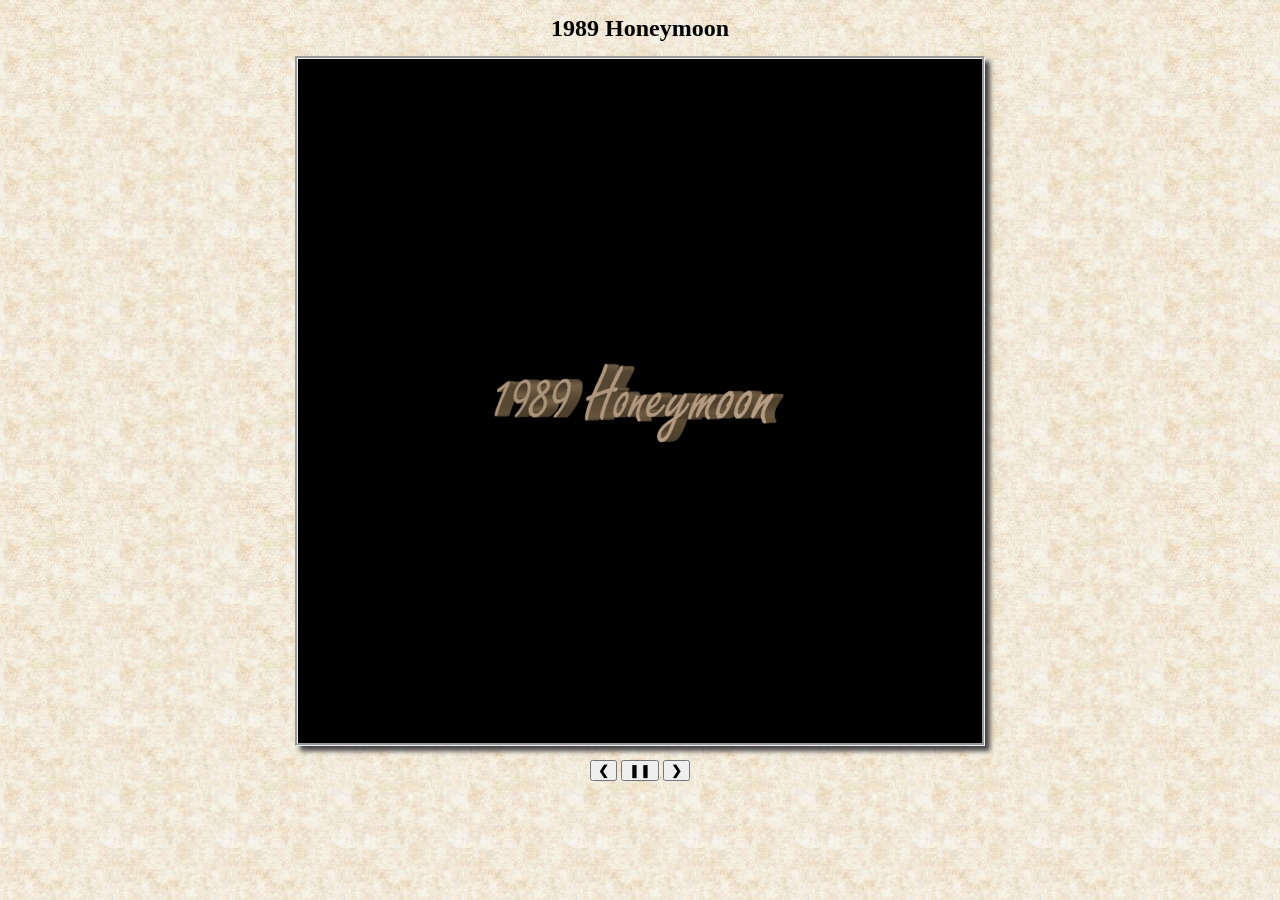
==== 1989Honeymoon/index.html @ 0ba1db9f "Seed 1989 Honeymoon folder" ====
<!DOCTYPE html>
<html>
  <head>
    <meta charset="utf-8"/>
    <base href="..">
    <title>1989 Honeymoon</title>
    <link type="text/css" rel="stylesheet" href="css/slideshow.css"></link>
    <script src="js/slideshow.js"></script>
    <script src="js/description.js"></script>
  </head>
  <body background="images/background.jpg" bgcolor="#FFFFFF" text="#000000">
    <center>
      <table id="outerTable">
        <tr>
          <td>
            <font size="+2"><b>1989 Honeymoon</b></font>
          </td>
        </tr>
        <tr>
          <td>
            <table id="innerTable"><tr><td>
              <img class="tripPix" src="1989Honeymoon/title.jpg" style="width:95%;">
              <img class="tripPix" src="1989Honeymoon/001_B003-12-Worthing_Beach_and_Bridgetown.jpg" style="width:95%;">
              <img class="tripPix" src="1989Honeymoon/002_B004-06C-Divi_St_James.jpg" style="width:95%;">
              <img class="tripPix" src="1989Honeymoon/003_B005-01-Barbados_Black_Pearl_Jolly_Roger.jpg" style="width:95%;">
              <img class="tripPix" src="1989Honeymoon/004_B005-06.jpg" style="width:95%;">
              <img class="tripPix" src="1989Honeymoon/005_B005-08-Parliament_Building.jpg" style="width:95%;">
              <img class="tripPix" src="1989Honeymoon/006_B005-10-Bridgetown_Wharf.jpg" style="width:95%;">
              <img class="tripPix" src="1989Honeymoon/007_B005-11C-Cenotaph_War_Memorial.jpg" style="width:95%;">
              <img class="tripPix" src="1989Honeymoon/008_B005-13-Independence_Arch.jpg" style="width:95%;">
              <img class="tripPix" src="1989Honeymoon/009_B005-16-Harrison's_Cave.jpg" style="width:95%;">
              <img class="tripPix" src="1989Honeymoon/010_B005-17-Harrison's_Cave.jpg" style="height:95%;">
              <img class="tripPix" src="1989Honeymoon/011_B005-19-Harrison's_Cave.jpg" style="width:95%;">
              <img class="tripPix" src="1989Honeymoon/012_B005-20-Harrison's_Cave.jpg" style="height:95%;">
              <img class="tripPix" src="1989Honeymoon/013_B006-02C-Gun_Hill_Signal_Station.jpg" style="width:95%;">
              <img class="tripPix" src="1989Honeymoon/014_B006-03-Gun_Hill_Signal_Station.jpg" style="width:95%;">
              <img class="tripPix" src="1989Honeymoon/015_B006-08.jpg" style="width:95%;">
              <img class="tripPix" src="1989Honeymoon/016_B006-09.jpg" style="width:95%;">
              <img class="tripPix" src="1989Honeymoon/017_B006-10C-Bathsheba.jpg" style="width:95%;">
              <img class="tripPix" src="1989Honeymoon/018_B006-11C-Bathsheba.jpg" style="width:95%;">
              <img class="tripPix" src="1989Honeymoon/019_B006-12.jpg" style="width:95%;">
              <img class="tripPix" src="1989Honeymoon/020_B006-15-Sam_Lord's_Castle_Lookout.jpg" style="width:95%;">
              <img class="tripPix" src="1989Honeymoon/021_B006-16-Sam_Lord's_Castle.jpg" style="width:95%;">
              <img class="tripPix" src="1989Honeymoon/022_B006-17-The_Crane_Resort.jpg" style="width:95%;">
              <img class="tripPix" src="1989Honeymoon/023_B006-19-The_Crane_Resort.jpg" style="width:95%;">
              <img class="tripPix" src="1989Honeymoon/024_B006-20C-The_Crane_Resort.jpg" style="width:95%;">
              <img class="tripPix" src="1989Honeymoon/025_B006-21-Divi_St_James.jpg" style="width:95%;">
              <img class="tripPix" src="1989Honeymoon/026_B006-24C-North_Point.jpg" style="width:95%;">
              <img class="tripPix" src="1989Honeymoon/027_B006-25-North_Point.jpg" style="width:95%;">
              <img class="tripPix" src="1989Honeymoon/028_B006-27-Animal_Flower_Cave.jpg" style="width:95%;">
              <img class="tripPix" src="1989Honeymoon/029_B006-28-Animal_Flower_Cave.jpg" style="width:95%;">
              <img class="tripPix" src="1989Honeymoon/030_B006-31-Animal_Flower_Cave.jpg" style="width:95%;">
              <img class="tripPix" src="1989Honeymoon/031_B006-32-Animal_Flower_Cave.jpg" style="width:95%;">
              <img class="tripPix" src="1989Honeymoon/032_B006-34-Animal_Flower_Cave.jpg" style="width:95%;">
              <img class="tripPix" src="1989Honeymoon/033_B006-35-Animal_Flower_Cave.jpg" style="width:95%;">
              <img class="tripPix" src="1989Honeymoon/034_B006-35C-Animal_Flower_Cave.jpg" style="width:95%;">
              <img class="tripPix" src="1989Honeymoon/035_B006-36C.jpg" style="width:95%;">
              <img class="tripPix" src="1989Honeymoon/036_B007-01-Cherry_Tree_Hill_Reserve.jpg" style="width:95%;">
              <img class="tripPix" src="1989Honeymoon/037_B007-03C-Cherry_Tree_Hill_Reserve.jpg" style="width:95%;">
              <img class="tripPix" src="1989Honeymoon/038_B007-06-Morgan_Lewis_Mill.jpg" style="width:95%;">
              <img class="tripPix" src="1989Honeymoon/039_B007-09-Farley_Hill_National_Park.jpg" style="width:95%;">
              <img class="tripPix" src="1989Honeymoon/040_B007-11C-Farley_Hill_National_Park.jpg" style="width:95%;">
              <img class="tripPix" src="1989Honeymoon/041_B007-21-Puerto_Rico.jpg" style="width:95%;">
              <img class="tripPix" src="images/theend1.jpg" style="width:95%;">
              <img class="tripPix" src="images/theend2.jpg" style="width:95%;">
            </td></tr></table>
          </td>
        </tr>
        <tr>
          <td>
            <button onclick="changePic(-1)" title="Previous slide"><b>&#10094;</b></button>
            <button onclick="toggleFlow(this)" id="buttonPlayPause" title="Play/pause">&#10074;&#10074;</button>
            <button onclick="changePic(1)" title="Next slide"><b>&#10095;</b></button>
          </td>
        </tr>
        <tr>
          <td>
            <b><span id="slideName"></span></b>
          </td>
        </tr>
      </table>
      <script type="text/javascript">
        if (MANUAL_SLIDESHOW) {
          hidePlayButton();
          slideIndex = 1;
          showPic(slideIndex);
        } else {
          slideIndex = 0;
          slideshow();
        }
      </script>
    </center>
  </body>
</html>
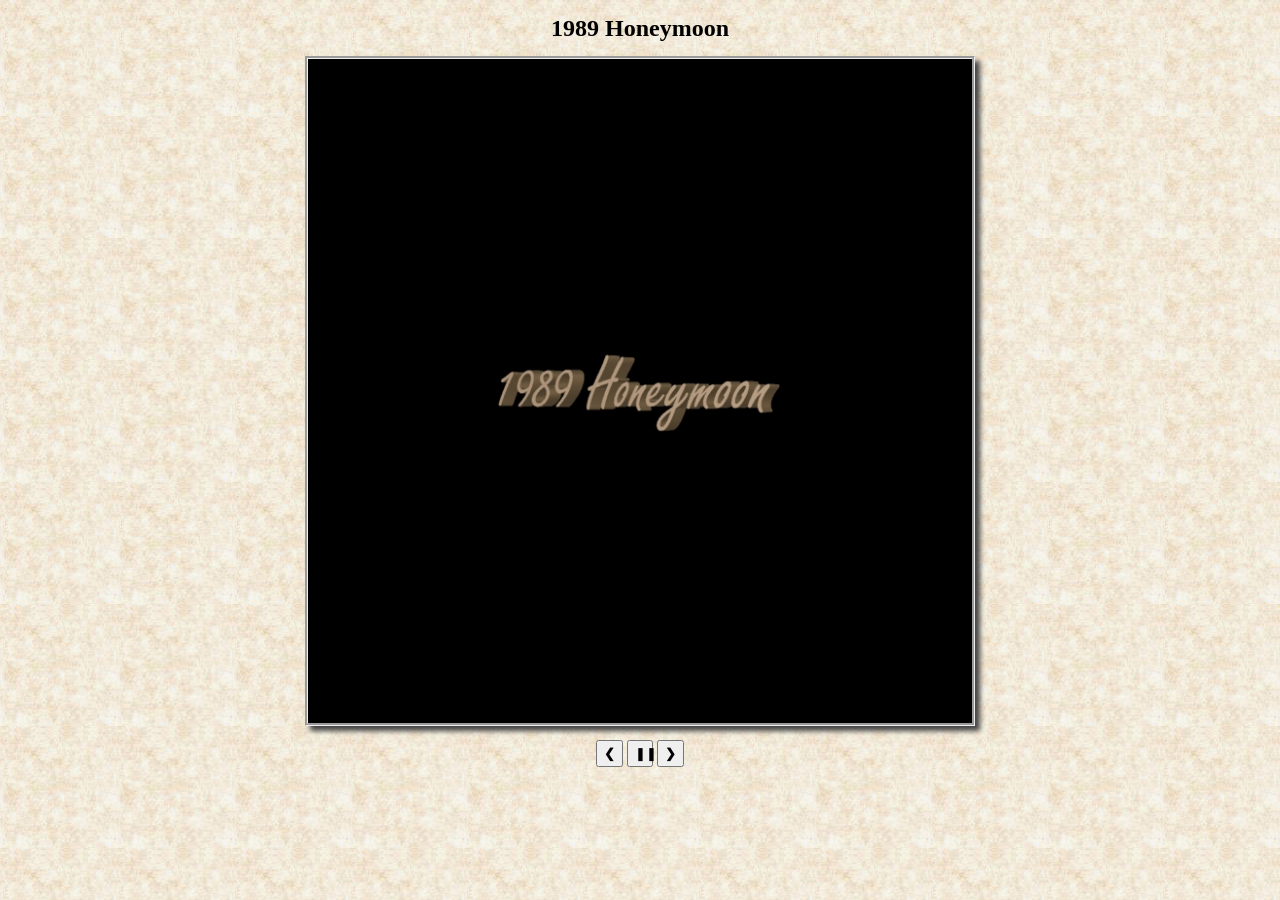
==== commit dee25db9: "Add slide frame responsiveness" ====
--- a/1989Honeymoon/index.html
+++ b/1989Honeymoon/index.html
@@ -19,58 +19,58 @@
         <tr>
           <td>
             <table id="innerTable"><tr><td>
-              <img class="tripPix" src="1989Honeymoon/title.jpg" style="width:95%;">
-              <img class="tripPix" src="1989Honeymoon/001_B003-12-Worthing_Beach_and_Bridgetown.jpg" style="width:95%;">
-              <img class="tripPix" src="1989Honeymoon/002_B004-06C-Divi_St_James.jpg" style="width:95%;">
-              <img class="tripPix" src="1989Honeymoon/003_B005-01-Barbados_Black_Pearl_Jolly_Roger.jpg" style="width:95%;">
-              <img class="tripPix" src="1989Honeymoon/004_B005-06.jpg" style="width:95%;">
-              <img class="tripPix" src="1989Honeymoon/005_B005-08-Parliament_Building.jpg" style="width:95%;">
-              <img class="tripPix" src="1989Honeymoon/006_B005-10-Bridgetown_Wharf.jpg" style="width:95%;">
-              <img class="tripPix" src="1989Honeymoon/007_B005-11C-Cenotaph_War_Memorial.jpg" style="width:95%;">
-              <img class="tripPix" src="1989Honeymoon/008_B005-13-Independence_Arch.jpg" style="width:95%;">
-              <img class="tripPix" src="1989Honeymoon/009_B005-16-Harrison's_Cave.jpg" style="width:95%;">
-              <img class="tripPix" src="1989Honeymoon/010_B005-17-Harrison's_Cave.jpg" style="height:95%;">
-              <img class="tripPix" src="1989Honeymoon/011_B005-19-Harrison's_Cave.jpg" style="width:95%;">
-              <img class="tripPix" src="1989Honeymoon/012_B005-20-Harrison's_Cave.jpg" style="height:95%;">
-              <img class="tripPix" src="1989Honeymoon/013_B006-02C-Gun_Hill_Signal_Station.jpg" style="width:95%;">
-              <img class="tripPix" src="1989Honeymoon/014_B006-03-Gun_Hill_Signal_Station.jpg" style="width:95%;">
-              <img class="tripPix" src="1989Honeymoon/015_B006-08.jpg" style="width:95%;">
-              <img class="tripPix" src="1989Honeymoon/016_B006-09.jpg" style="width:95%;">
-              <img class="tripPix" src="1989Honeymoon/017_B006-10C-Bathsheba.jpg" style="width:95%;">
-              <img class="tripPix" src="1989Honeymoon/018_B006-11C-Bathsheba.jpg" style="width:95%;">
-              <img class="tripPix" src="1989Honeymoon/019_B006-12.jpg" style="width:95%;">
-              <img class="tripPix" src="1989Honeymoon/020_B006-15-Sam_Lord's_Castle_Lookout.jpg" style="width:95%;">
-              <img class="tripPix" src="1989Honeymoon/021_B006-16-Sam_Lord's_Castle.jpg" style="width:95%;">
-              <img class="tripPix" src="1989Honeymoon/022_B006-17-The_Crane_Resort.jpg" style="width:95%;">
-              <img class="tripPix" src="1989Honeymoon/023_B006-19-The_Crane_Resort.jpg" style="width:95%;">
-              <img class="tripPix" src="1989Honeymoon/024_B006-20C-The_Crane_Resort.jpg" style="width:95%;">
-              <img class="tripPix" src="1989Honeymoon/025_B006-21-Divi_St_James.jpg" style="width:95%;">
-              <img class="tripPix" src="1989Honeymoon/026_B006-24C-North_Point.jpg" style="width:95%;">
-              <img class="tripPix" src="1989Honeymoon/027_B006-25-North_Point.jpg" style="width:95%;">
-              <img class="tripPix" src="1989Honeymoon/028_B006-27-Animal_Flower_Cave.jpg" style="width:95%;">
-              <img class="tripPix" src="1989Honeymoon/029_B006-28-Animal_Flower_Cave.jpg" style="width:95%;">
-              <img class="tripPix" src="1989Honeymoon/030_B006-31-Animal_Flower_Cave.jpg" style="width:95%;">
-              <img class="tripPix" src="1989Honeymoon/031_B006-32-Animal_Flower_Cave.jpg" style="width:95%;">
-              <img class="tripPix" src="1989Honeymoon/032_B006-34-Animal_Flower_Cave.jpg" style="width:95%;">
-              <img class="tripPix" src="1989Honeymoon/033_B006-35-Animal_Flower_Cave.jpg" style="width:95%;">
-              <img class="tripPix" src="1989Honeymoon/034_B006-35C-Animal_Flower_Cave.jpg" style="width:95%;">
-              <img class="tripPix" src="1989Honeymoon/035_B006-36C.jpg" style="width:95%;">
-              <img class="tripPix" src="1989Honeymoon/036_B007-01-Cherry_Tree_Hill_Reserve.jpg" style="width:95%;">
-              <img class="tripPix" src="1989Honeymoon/037_B007-03C-Cherry_Tree_Hill_Reserve.jpg" style="width:95%;">
-              <img class="tripPix" src="1989Honeymoon/038_B007-06-Morgan_Lewis_Mill.jpg" style="width:95%;">
-              <img class="tripPix" src="1989Honeymoon/039_B007-09-Farley_Hill_National_Park.jpg" style="width:95%;">
-              <img class="tripPix" src="1989Honeymoon/040_B007-11C-Farley_Hill_National_Park.jpg" style="width:95%;">
-              <img class="tripPix" src="1989Honeymoon/041_B007-21-Puerto_Rico.jpg" style="width:95%;">
-              <img class="tripPix" src="images/theend1.jpg" style="width:95%;">
-              <img class="tripPix" src="images/theend2.jpg" style="width:95%;">
+              <img class="tripPix" src="1989Honeymoon/title.jpg" style="width:95%;height:63%;">
+              <img class="tripPix" src="1989Honeymoon/001_B003-12-Worthing_Beach_and_Bridgetown.jpg" style="width:95%;height:63%;">
+              <img class="tripPix" src="1989Honeymoon/002_B004-06C-Divi_St_James.jpg" style="width:95%;height:63%;">
+              <img class="tripPix" src="1989Honeymoon/003_B005-01-Barbados_Black_Pearl_Jolly_Roger.jpg" style="width:95%;height:63%;">
+              <img class="tripPix" src="1989Honeymoon/004_B005-06.jpg" style="width:95%;height:63%;">
+              <img class="tripPix" src="1989Honeymoon/005_B005-08-Parliament_Building.jpg" style="width:95%;height:63%;">
+              <img class="tripPix" src="1989Honeymoon/006_B005-10-Bridgetown_Wharf.jpg" style="width:95%;height:63%;">
+              <img class="tripPix" src="1989Honeymoon/007_B005-11C-Cenotaph_War_Memorial.jpg" style="width:95%;height:63%;">
+              <img class="tripPix" src="1989Honeymoon/008_B005-13-Independence_Arch.jpg" style="width:95%;height:63%;">
+              <img class="tripPix" src="1989Honeymoon/009_B005-16-Harrison's_Cave.jpg" style="width:95%;height:63%;">
+              <img class="tripPix" src="1989Honeymoon/010_B005-17-Harrison's_Cave.jpg" style="height:95%;width:63%;">
+              <img class="tripPix" src="1989Honeymoon/011_B005-19-Harrison's_Cave.jpg" style="width:95%;height:63%;">
+              <img class="tripPix" src="1989Honeymoon/012_B005-20-Harrison's_Cave.jpg" style="height:95%;width:63%;">
+              <img class="tripPix" src="1989Honeymoon/013_B006-02C-Gun_Hill_Signal_Station.jpg" style="width:95%;height:63%;">
+              <img class="tripPix" src="1989Honeymoon/014_B006-03-Gun_Hill_Signal_Station.jpg" style="width:95%;height:63%;">
+              <img class="tripPix" src="1989Honeymoon/015_B006-08.jpg" style="width:95%;height:63%;">
+              <img class="tripPix" src="1989Honeymoon/016_B006-09.jpg" style="width:95%;height:63%;">
+              <img class="tripPix" src="1989Honeymoon/017_B006-10C-Bathsheba.jpg" style="width:95%;height:63%;">
+              <img class="tripPix" src="1989Honeymoon/018_B006-11C-Bathsheba.jpg" style="width:95%;height:63%;">
+              <img class="tripPix" src="1989Honeymoon/019_B006-12.jpg" style="width:95%;height:63%;">
+              <img class="tripPix" src="1989Honeymoon/020_B006-15-Sam_Lord's_Castle_Lookout.jpg" style="width:95%;height:63%;">
+              <img class="tripPix" src="1989Honeymoon/021_B006-16-Sam_Lord's_Castle.jpg" style="width:95%;height:63%;">
+              <img class="tripPix" src="1989Honeymoon/022_B006-17-The_Crane_Resort.jpg" style="width:95%;height:63%;">
+              <img class="tripPix" src="1989Honeymoon/023_B006-19-Crane_Beach.jpg" style="width:95%;height:63%;">
+              <img class="tripPix" src="1989Honeymoon/024_B006-20C-The_Crane_Resort.jpg" style="width:95%;height:63%;">
+              <img class="tripPix" src="1989Honeymoon/025_B006-21-Divi_St_James.jpg" style="width:95%;height:63%;">
+              <img class="tripPix" src="1989Honeymoon/026_B006-24C-North_Point.jpg" style="width:95%;height:63%;">
+              <img class="tripPix" src="1989Honeymoon/027_B006-25-North_Point.jpg" style="width:95%;height:63%;">
+              <img class="tripPix" src="1989Honeymoon/028_B006-27-Animal_Flower_Cave.jpg" style="width:95%;height:63%;">
+              <img class="tripPix" src="1989Honeymoon/029_B006-28-Animal_Flower_Cave.jpg" style="width:95%;height:63%;">
+              <img class="tripPix" src="1989Honeymoon/030_B006-31-Animal_Flower_Cave.jpg" style="width:95%;height:63%;">
+              <img class="tripPix" src="1989Honeymoon/031_B006-32-Animal_Flower_Cave.jpg" style="width:95%;height:63%;">
+              <img class="tripPix" src="1989Honeymoon/032_B006-34-Animal_Flower_Cave.jpg" style="width:95%;height:63%;">
+              <img class="tripPix" src="1989Honeymoon/033_B006-35-Animal_Flower_Cave.jpg" style="width:95%;height:63%;">
+              <img class="tripPix" src="1989Honeymoon/034_B006-35C-Animal_Flower_Cave.jpg" style="width:95%;height:63%;">
+              <img class="tripPix" src="1989Honeymoon/035_B006-36C.jpg" style="width:95%;height:63%;">
+              <img class="tripPix" src="1989Honeymoon/036_B007-01-Cherry_Tree_Hill_Reserve.jpg" style="width:95%;height:63%;">
+              <img class="tripPix" src="1989Honeymoon/037_B007-03C-Cherry_Tree_Hill_Reserve.jpg" style="width:95%;height:63%;">
+              <img class="tripPix" src="1989Honeymoon/038_B007-06-Morgan_Lewis_Mill.jpg" style="width:95%;height:63%;">
+              <img class="tripPix" src="1989Honeymoon/039_B007-09-Farley_Hill_National_Park.jpg" style="width:95%;height:63%;">
+              <img class="tripPix" src="1989Honeymoon/040_B007-11C-Farley_Hill_National_Park.jpg" style="width:95%;height:63%;">
+              <img class="tripPix" src="1989Honeymoon/041_B007-21-Puerto_Rico.jpg" style="width:95%;height:63%;">
+              <img class="tripPix" src="images/theend1.jpg" style="width:95%;height:71%;">
+              <img class="tripPix" src="images/theend2.jpg" style="width:95%;height:71%;">
             </td></tr></table>
           </td>
         </tr>
         <tr>
           <td>
-            <button onclick="changePic(-1)" title="Previous slide"><b>&#10094;</b></button>
+            <button onclick="changePic(-1)" id="buttonPrev" title="Previous slide"><b>&#10094;</b></button>
             <button onclick="toggleFlow(this)" id="buttonPlayPause" title="Play/pause">&#10074;&#10074;</button>
-            <button onclick="changePic(1)" title="Next slide"><b>&#10095;</b></button>
+            <button onclick="changePic(1)" id="buttonNext" title="Next slide"><b>&#10095;</b></button>
           </td>
         </tr>
         <tr>
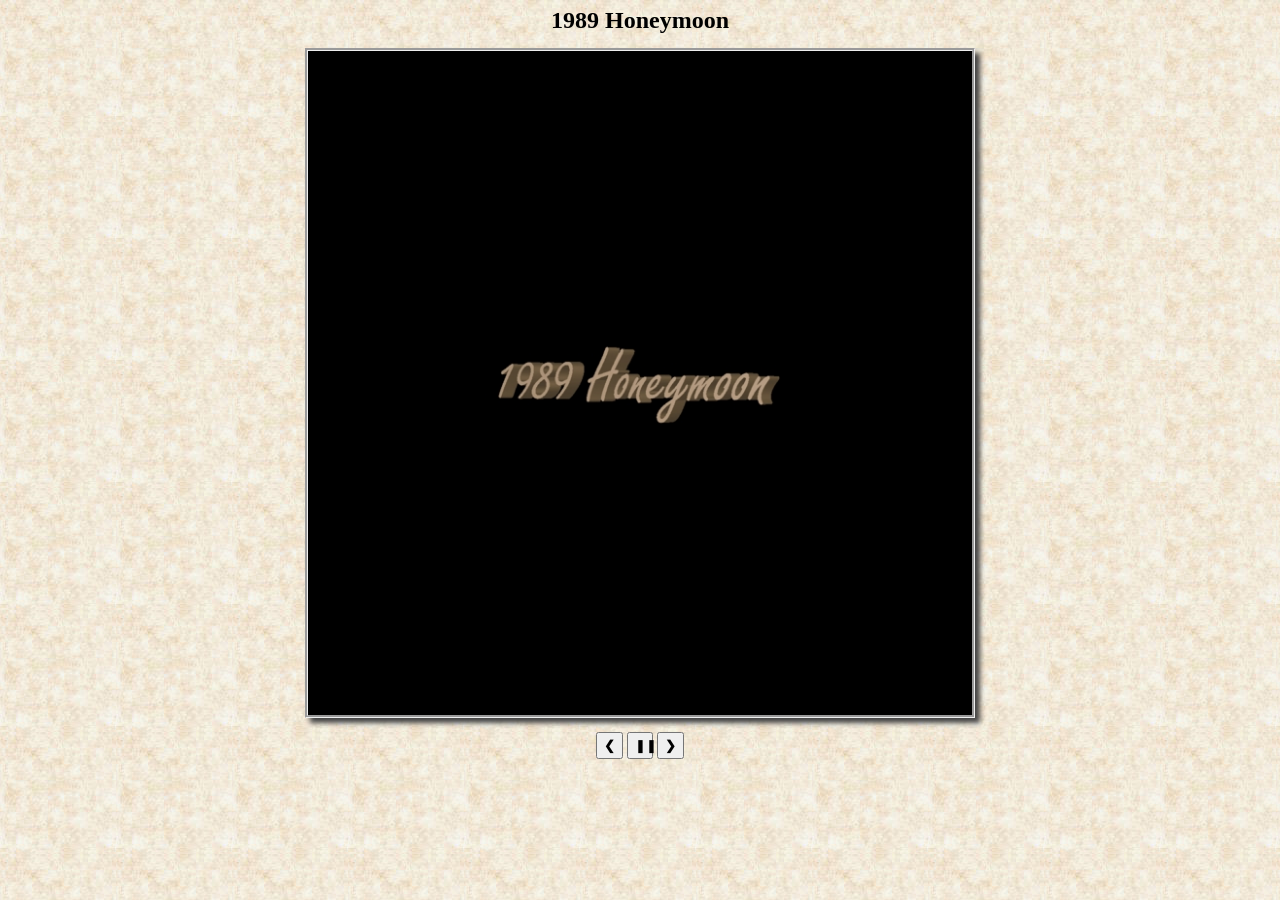
==== commit 335bcea0: "validator.w3.org compliance" ====
--- a/1989Honeymoon/index.html
+++ b/1989Honeymoon/index.html
@@ -1,94 +1,82 @@
 <!DOCTYPE html>
-<html>
+<html lang="en">
   <head>
-    <meta charset="utf-8"/>
+    <meta charset="utf-8">
     <base href="..">
     <title>1989 Honeymoon</title>
-    <link type="text/css" rel="stylesheet" href="css/slideshow.css"></link>
+    <link rel="stylesheet" href="css/slideshow.css">
     <script src="js/slideshow.js"></script>
     <script src="js/description.js"></script>
   </head>
-  <body background="images/background.jpg" bgcolor="#FFFFFF" text="#000000">
-    <center>
-      <table id="outerTable">
-        <tr>
-          <td>
-            <font size="+2"><b>1989 Honeymoon</b></font>
-          </td>
-        </tr>
-        <tr>
-          <td>
-            <table id="innerTable"><tr><td>
-              <img class="tripPix" src="1989Honeymoon/title.jpg" style="width:95%;height:63%;">
-              <img class="tripPix" src="1989Honeymoon/001_B003-12-Worthing_Beach_and_Bridgetown.jpg" style="width:95%;height:63%;">
-              <img class="tripPix" src="1989Honeymoon/002_B004-06C-Divi_St_James.jpg" style="width:95%;height:63%;">
-              <img class="tripPix" src="1989Honeymoon/003_B005-01-Barbados_Black_Pearl_Jolly_Roger.jpg" style="width:95%;height:63%;">
-              <img class="tripPix" src="1989Honeymoon/004_B005-06.jpg" style="width:95%;height:63%;">
-              <img class="tripPix" src="1989Honeymoon/005_B005-08-Parliament_Building.jpg" style="width:95%;height:63%;">
-              <img class="tripPix" src="1989Honeymoon/006_B005-10-Bridgetown_Wharf.jpg" style="width:95%;height:63%;">
-              <img class="tripPix" src="1989Honeymoon/007_B005-11C-Cenotaph_War_Memorial.jpg" style="width:95%;height:63%;">
-              <img class="tripPix" src="1989Honeymoon/008_B005-13-Independence_Arch.jpg" style="width:95%;height:63%;">
-              <img class="tripPix" src="1989Honeymoon/009_B005-16-Harrison's_Cave.jpg" style="width:95%;height:63%;">
-              <img class="tripPix" src="1989Honeymoon/010_B005-17-Harrison's_Cave.jpg" style="height:95%;width:63%;">
-              <img class="tripPix" src="1989Honeymoon/011_B005-19-Harrison's_Cave.jpg" style="width:95%;height:63%;">
-              <img class="tripPix" src="1989Honeymoon/012_B005-20-Harrison's_Cave.jpg" style="height:95%;width:63%;">
-              <img class="tripPix" src="1989Honeymoon/013_B006-02C-Gun_Hill_Signal_Station.jpg" style="width:95%;height:63%;">
-              <img class="tripPix" src="1989Honeymoon/014_B006-03-Gun_Hill_Signal_Station.jpg" style="width:95%;height:63%;">
-              <img class="tripPix" src="1989Honeymoon/015_B006-08.jpg" style="width:95%;height:63%;">
-              <img class="tripPix" src="1989Honeymoon/016_B006-09.jpg" style="width:95%;height:63%;">
-              <img class="tripPix" src="1989Honeymoon/017_B006-10C-Bathsheba.jpg" style="width:95%;height:63%;">
-              <img class="tripPix" src="1989Honeymoon/018_B006-11C-Bathsheba.jpg" style="width:95%;height:63%;">
-              <img class="tripPix" src="1989Honeymoon/019_B006-12.jpg" style="width:95%;height:63%;">
-              <img class="tripPix" src="1989Honeymoon/020_B006-15-Sam_Lord's_Castle_Lookout.jpg" style="width:95%;height:63%;">
-              <img class="tripPix" src="1989Honeymoon/021_B006-16-Sam_Lord's_Castle.jpg" style="width:95%;height:63%;">
-              <img class="tripPix" src="1989Honeymoon/022_B006-17-The_Crane_Resort.jpg" style="width:95%;height:63%;">
-              <img class="tripPix" src="1989Honeymoon/023_B006-19-Crane_Beach.jpg" style="width:95%;height:63%;">
-              <img class="tripPix" src="1989Honeymoon/024_B006-20C-The_Crane_Resort.jpg" style="width:95%;height:63%;">
-              <img class="tripPix" src="1989Honeymoon/025_B006-21-Divi_St_James.jpg" style="width:95%;height:63%;">
-              <img class="tripPix" src="1989Honeymoon/026_B006-24C-North_Point.jpg" style="width:95%;height:63%;">
-              <img class="tripPix" src="1989Honeymoon/027_B006-25-North_Point.jpg" style="width:95%;height:63%;">
-              <img class="tripPix" src="1989Honeymoon/028_B006-27-Animal_Flower_Cave.jpg" style="width:95%;height:63%;">
-              <img class="tripPix" src="1989Honeymoon/029_B006-28-Animal_Flower_Cave.jpg" style="width:95%;height:63%;">
-              <img class="tripPix" src="1989Honeymoon/030_B006-31-Animal_Flower_Cave.jpg" style="width:95%;height:63%;">
-              <img class="tripPix" src="1989Honeymoon/031_B006-32-Animal_Flower_Cave.jpg" style="width:95%;height:63%;">
-              <img class="tripPix" src="1989Honeymoon/032_B006-34-Animal_Flower_Cave.jpg" style="width:95%;height:63%;">
-              <img class="tripPix" src="1989Honeymoon/033_B006-35-Animal_Flower_Cave.jpg" style="width:95%;height:63%;">
-              <img class="tripPix" src="1989Honeymoon/034_B006-35C-Animal_Flower_Cave.jpg" style="width:95%;height:63%;">
-              <img class="tripPix" src="1989Honeymoon/035_B006-36C.jpg" style="width:95%;height:63%;">
-              <img class="tripPix" src="1989Honeymoon/036_B007-01-Cherry_Tree_Hill_Reserve.jpg" style="width:95%;height:63%;">
-              <img class="tripPix" src="1989Honeymoon/037_B007-03C-Cherry_Tree_Hill_Reserve.jpg" style="width:95%;height:63%;">
-              <img class="tripPix" src="1989Honeymoon/038_B007-06-Morgan_Lewis_Mill.jpg" style="width:95%;height:63%;">
-              <img class="tripPix" src="1989Honeymoon/039_B007-09-Farley_Hill_National_Park.jpg" style="width:95%;height:63%;">
-              <img class="tripPix" src="1989Honeymoon/040_B007-11C-Farley_Hill_National_Park.jpg" style="width:95%;height:63%;">
-              <img class="tripPix" src="1989Honeymoon/041_B007-21-Puerto_Rico.jpg" style="width:95%;height:63%;">
-              <img class="tripPix" src="images/theend1.jpg" style="width:95%;height:71%;">
-              <img class="tripPix" src="images/theend2.jpg" style="width:95%;height:71%;">
-            </td></tr></table>
-          </td>
-        </tr>
-        <tr>
-          <td>
-            <button onclick="changePic(-1)" id="buttonPrev" title="Previous slide"><b>&#10094;</b></button>
-            <button onclick="toggleFlow(this)" id="buttonPlayPause" title="Play/pause">&#10074;&#10074;</button>
-            <button onclick="changePic(1)" id="buttonNext" title="Next slide"><b>&#10095;</b></button>
-          </td>
-        </tr>
-        <tr>
-          <td>
-            <b><span id="slideName"></span></b>
-          </td>
-        </tr>
-      </table>
-      <script type="text/javascript">
-        if (MANUAL_SLIDESHOW) {
-          hidePlayButton();
-          slideIndex = 1;
-          showPic(slideIndex);
-        } else {
-          slideIndex = 0;
-          slideshow();
-        }
-      </script>
-    </center>
+  <body>
+    <table id="outerTable">
+      <tr>
+        <td>
+          <span id="slideTitle">1989 Honeymoon</span>
+        </td>
+      </tr>
+      <tr>
+        <td>
+          <table id="innerTable"><tr><td>
+            <img class="tripPix" alt="Title" src="1989Honeymoon/title.jpg" style="width:95%;height:63%;">
+            <img class="tripPix" alt="Slide" src="1989Honeymoon/001_B003-12-Worthing_Beach_and_Bridgetown.jpg" style="width:95%;height:63%;">
+            <img class="tripPix" alt="Slide" src="1989Honeymoon/002_B004-06C-Divi_St_James.jpg" style="width:95%;height:63%;">
+            <img class="tripPix" alt="Slide" src="1989Honeymoon/003_B005-01-Barbados_Black_Pearl_Jolly_Roger.jpg" style="width:95%;height:63%;">
+            <img class="tripPix" alt="Slide" src="1989Honeymoon/004_B005-06.jpg" style="width:95%;height:63%;">
+            <img class="tripPix" alt="Slide" src="1989Honeymoon/005_B005-08-Parliament_Building.jpg" style="width:95%;height:63%;">
+            <img class="tripPix" alt="Slide" src="1989Honeymoon/006_B005-10-Bridgetown_Wharf.jpg" style="width:95%;height:63%;">
+            <img class="tripPix" alt="Slide" src="1989Honeymoon/007_B005-11C-Cenotaph_War_Memorial.jpg" style="width:95%;height:63%;">
+            <img class="tripPix" alt="Slide" src="1989Honeymoon/008_B005-13-Independence_Arch.jpg" style="width:95%;height:63%;">
+            <img class="tripPix" alt="Slide" src="1989Honeymoon/009_B005-16-Harrison's_Cave.jpg" style="width:95%;height:63%;">
+            <img class="tripPix" alt="Slide" src="1989Honeymoon/010_B005-17-Harrison's_Cave.jpg" style="height:95%;width:63%;">
+            <img class="tripPix" alt="Slide" src="1989Honeymoon/011_B005-19-Harrison's_Cave.jpg" style="width:95%;height:63%;">
+            <img class="tripPix" alt="Slide" src="1989Honeymoon/012_B005-20-Harrison's_Cave.jpg" style="height:95%;width:63%;">
+            <img class="tripPix" alt="Slide" src="1989Honeymoon/013_B006-02C-Gun_Hill_Signal_Station.jpg" style="width:95%;height:63%;">
+            <img class="tripPix" alt="Slide" src="1989Honeymoon/014_B006-03-Gun_Hill_Signal_Station.jpg" style="width:95%;height:63%;">
+            <img class="tripPix" alt="Slide" src="1989Honeymoon/015_B006-08.jpg" style="width:95%;height:63%;">
+            <img class="tripPix" alt="Slide" src="1989Honeymoon/016_B006-09.jpg" style="width:95%;height:63%;">
+            <img class="tripPix" alt="Slide" src="1989Honeymoon/017_B006-10C-Bathsheba.jpg" style="width:95%;height:63%;">
+            <img class="tripPix" alt="Slide" src="1989Honeymoon/018_B006-11C-Bathsheba.jpg" style="width:95%;height:63%;">
+            <img class="tripPix" alt="Slide" src="1989Honeymoon/019_B006-12.jpg" style="width:95%;height:63%;">
+            <img class="tripPix" alt="Slide" src="1989Honeymoon/020_B006-15-Sam_Lord's_Castle_Lookout.jpg" style="width:95%;height:63%;">
+            <img class="tripPix" alt="Slide" src="1989Honeymoon/021_B006-16-Sam_Lord's_Castle.jpg" style="width:95%;height:63%;">
+            <img class="tripPix" alt="Slide" src="1989Honeymoon/022_B006-17-The_Crane_Resort.jpg" style="width:95%;height:63%;">
+            <img class="tripPix" alt="Slide" src="1989Honeymoon/023_B006-19-Crane_Beach.jpg" style="width:95%;height:63%;">
+            <img class="tripPix" alt="Slide" src="1989Honeymoon/024_B006-20C-The_Crane_Resort.jpg" style="width:95%;height:63%;">
+            <img class="tripPix" alt="Slide" src="1989Honeymoon/025_B006-21-Divi_St_James.jpg" style="width:95%;height:63%;">
+            <img class="tripPix" alt="Slide" src="1989Honeymoon/026_B006-24C-North_Point.jpg" style="width:95%;height:63%;">
+            <img class="tripPix" alt="Slide" src="1989Honeymoon/027_B006-25-North_Point.jpg" style="width:95%;height:63%;">
+            <img class="tripPix" alt="Slide" src="1989Honeymoon/028_B006-27-Animal_Flower_Cave.jpg" style="width:95%;height:63%;">
+            <img class="tripPix" alt="Slide" src="1989Honeymoon/029_B006-28-Animal_Flower_Cave.jpg" style="width:95%;height:63%;">
+            <img class="tripPix" alt="Slide" src="1989Honeymoon/030_B006-31-Animal_Flower_Cave.jpg" style="width:95%;height:63%;">
+            <img class="tripPix" alt="Slide" src="1989Honeymoon/031_B006-32-Animal_Flower_Cave.jpg" style="width:95%;height:63%;">
+            <img class="tripPix" alt="Slide" src="1989Honeymoon/032_B006-34-Animal_Flower_Cave.jpg" style="width:95%;height:63%;">
+            <img class="tripPix" alt="Slide" src="1989Honeymoon/033_B006-35-Animal_Flower_Cave.jpg" style="width:95%;height:63%;">
+            <img class="tripPix" alt="Slide" src="1989Honeymoon/034_B006-35C-Animal_Flower_Cave.jpg" style="width:95%;height:63%;">
+            <img class="tripPix" alt="Slide" src="1989Honeymoon/035_B006-36C.jpg" style="width:95%;height:63%;">
+            <img class="tripPix" alt="Slide" src="1989Honeymoon/036_B007-01-Cherry_Tree_Hill_Reserve.jpg" style="width:95%;height:63%;">
+            <img class="tripPix" alt="Slide" src="1989Honeymoon/037_B007-03C-Cherry_Tree_Hill_Reserve.jpg" style="width:95%;height:63%;">
+            <img class="tripPix" alt="Slide" src="1989Honeymoon/038_B007-06-Morgan_Lewis_Mill.jpg" style="width:95%;height:63%;">
+            <img class="tripPix" alt="Slide" src="1989Honeymoon/039_B007-09-Farley_Hill_National_Park.jpg" style="width:95%;height:63%;">
+            <img class="tripPix" alt="Slide" src="1989Honeymoon/040_B007-11C-Farley_Hill_National_Park.jpg" style="width:95%;height:63%;">
+            <img class="tripPix" alt="Slide" src="1989Honeymoon/041_B007-21-Puerto_Rico.jpg" style="width:95%;height:63%;">
+            <img class="tripPix" alt="Credit" src="images/theend1.jpg" style="width:95%;height:71%;">
+            <img class="tripPix" alt="Credit" src="images/theend2.jpg" style="width:95%;height:71%;">
+          </td></tr></table>
+        </td>
+      </tr>
+      <tr>
+        <td>
+          <button onclick="changePic(-1)" id="buttonPrev" title="Previous slide"><b>&#10094;</b></button>
+          <button onclick="toggleFlow(this)" id="buttonPlayPause" title="Play/pause">&#10074;&#10074;</button>
+          <button onclick="changePic(1)" id="buttonNext" title="Next slide"><b>&#10095;</b></button>
+        </td>
+      </tr>
+      <tr>
+        <td>
+          <span id="slideName"></span>
+        </td>
+      </tr>
+    </table>
   </body>
 </html>
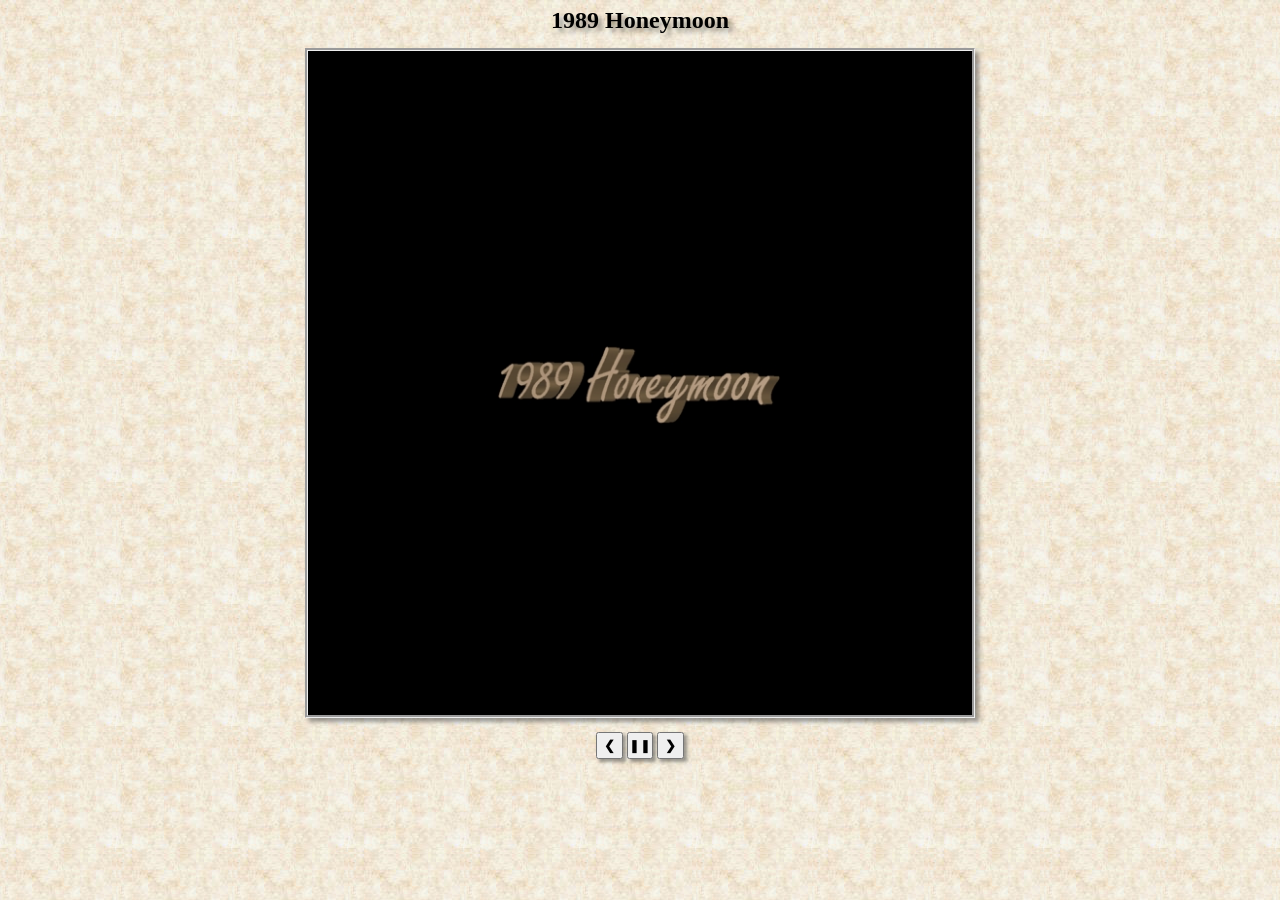
==== commit e6c3b9f5: "Slide renaming in prep for all queries" ====
--- a/1989Honeymoon/index.html
+++ b/1989Honeymoon/index.html
@@ -22,22 +22,22 @@
             <img class="tripPix" alt="Slide" src="1989Honeymoon/001_B003-12-Worthing_Beach_and_Bridgetown.jpg" style="width:95%;height:63%;">
             <img class="tripPix" alt="Slide" src="1989Honeymoon/002_B004-06C-Divi_St_James.jpg" style="width:95%;height:63%;">
             <img class="tripPix" alt="Slide" src="1989Honeymoon/003_B005-01-Barbados_Black_Pearl_Jolly_Roger.jpg" style="width:95%;height:63%;">
-            <img class="tripPix" alt="Slide" src="1989Honeymoon/004_B005-06.jpg" style="width:95%;height:63%;">
-            <img class="tripPix" alt="Slide" src="1989Honeymoon/005_B005-08-Parliament_Building.jpg" style="width:95%;height:63%;">
+            <img class="tripPix" alt="Slide" src="1989Honeymoon/004_B005-06-Barbados.jpg" style="width:95%;height:63%;">
+            <img class="tripPix" alt="Slide" src="1989Honeymoon/005_B005-08-Parliament_Building_in_Bridgetown.jpg" style="width:95%;height:63%;">
             <img class="tripPix" alt="Slide" src="1989Honeymoon/006_B005-10-Bridgetown_Wharf.jpg" style="width:95%;height:63%;">
-            <img class="tripPix" alt="Slide" src="1989Honeymoon/007_B005-11C-Cenotaph_War_Memorial.jpg" style="width:95%;height:63%;">
-            <img class="tripPix" alt="Slide" src="1989Honeymoon/008_B005-13-Independence_Arch.jpg" style="width:95%;height:63%;">
+            <img class="tripPix" alt="Slide" src="1989Honeymoon/007_B005-11C-Cenotaph_War_Memorial_in_Bridgetown.jpg" style="width:95%;height:63%;">
+            <img class="tripPix" alt="Slide" src="1989Honeymoon/008_B005-13-Independence_Arch_in_Bridgetown.jpg" style="width:95%;height:63%;">
             <img class="tripPix" alt="Slide" src="1989Honeymoon/009_B005-16-Harrison's_Cave.jpg" style="width:95%;height:63%;">
             <img class="tripPix" alt="Slide" src="1989Honeymoon/010_B005-17-Harrison's_Cave.jpg" style="height:95%;width:63%;">
             <img class="tripPix" alt="Slide" src="1989Honeymoon/011_B005-19-Harrison's_Cave.jpg" style="width:95%;height:63%;">
             <img class="tripPix" alt="Slide" src="1989Honeymoon/012_B005-20-Harrison's_Cave.jpg" style="height:95%;width:63%;">
             <img class="tripPix" alt="Slide" src="1989Honeymoon/013_B006-02C-Gun_Hill_Signal_Station.jpg" style="width:95%;height:63%;">
             <img class="tripPix" alt="Slide" src="1989Honeymoon/014_B006-03-Gun_Hill_Signal_Station.jpg" style="width:95%;height:63%;">
-            <img class="tripPix" alt="Slide" src="1989Honeymoon/015_B006-08.jpg" style="width:95%;height:63%;">
-            <img class="tripPix" alt="Slide" src="1989Honeymoon/016_B006-09.jpg" style="width:95%;height:63%;">
+            <img class="tripPix" alt="Slide" src="1989Honeymoon/015_B006-08-Barbados.jpg" style="width:95%;height:63%;">
+            <img class="tripPix" alt="Slide" src="1989Honeymoon/016_B006-09-Barbados.jpg" style="width:95%;height:63%;">
             <img class="tripPix" alt="Slide" src="1989Honeymoon/017_B006-10C-Bathsheba.jpg" style="width:95%;height:63%;">
             <img class="tripPix" alt="Slide" src="1989Honeymoon/018_B006-11C-Bathsheba.jpg" style="width:95%;height:63%;">
-            <img class="tripPix" alt="Slide" src="1989Honeymoon/019_B006-12.jpg" style="width:95%;height:63%;">
+            <img class="tripPix" alt="Slide" src="1989Honeymoon/019_B006-12-Barbados.jpg" style="width:95%;height:63%;">
             <img class="tripPix" alt="Slide" src="1989Honeymoon/020_B006-15-Sam_Lord's_Castle_Lookout.jpg" style="width:95%;height:63%;">
             <img class="tripPix" alt="Slide" src="1989Honeymoon/021_B006-16-Sam_Lord's_Castle.jpg" style="width:95%;height:63%;">
             <img class="tripPix" alt="Slide" src="1989Honeymoon/022_B006-17-The_Crane_Resort.jpg" style="width:95%;height:63%;">
@@ -53,7 +53,7 @@
             <img class="tripPix" alt="Slide" src="1989Honeymoon/032_B006-34-Animal_Flower_Cave.jpg" style="width:95%;height:63%;">
             <img class="tripPix" alt="Slide" src="1989Honeymoon/033_B006-35-Animal_Flower_Cave.jpg" style="width:95%;height:63%;">
             <img class="tripPix" alt="Slide" src="1989Honeymoon/034_B006-35C-Animal_Flower_Cave.jpg" style="width:95%;height:63%;">
-            <img class="tripPix" alt="Slide" src="1989Honeymoon/035_B006-36C.jpg" style="width:95%;height:63%;">
+            <img class="tripPix" alt="Slide" src="1989Honeymoon/035_B006-36C-Barbados.jpg" style="width:95%;height:63%;">
             <img class="tripPix" alt="Slide" src="1989Honeymoon/036_B007-01-Cherry_Tree_Hill_Reserve.jpg" style="width:95%;height:63%;">
             <img class="tripPix" alt="Slide" src="1989Honeymoon/037_B007-03C-Cherry_Tree_Hill_Reserve.jpg" style="width:95%;height:63%;">
             <img class="tripPix" alt="Slide" src="1989Honeymoon/038_B007-06-Morgan_Lewis_Mill.jpg" style="width:95%;height:63%;">
@@ -68,7 +68,7 @@
       <tr>
         <td>
           <button onclick="changePic(-1)" id="buttonPrev" title="Previous slide"><b>&#10094;</b></button>
-          <button onclick="toggleFlow(this)" id="buttonPlayPause" title="Play/pause">&#10074;&#10074;</button>
+          <button onclick="toggleFlow(this)" id="buttonPlayPause" title="Pause">&#10074;&#10074;</button>
           <button onclick="changePic(1)" id="buttonNext" title="Next slide"><b>&#10095;</b></button>
         </td>
       </tr>
